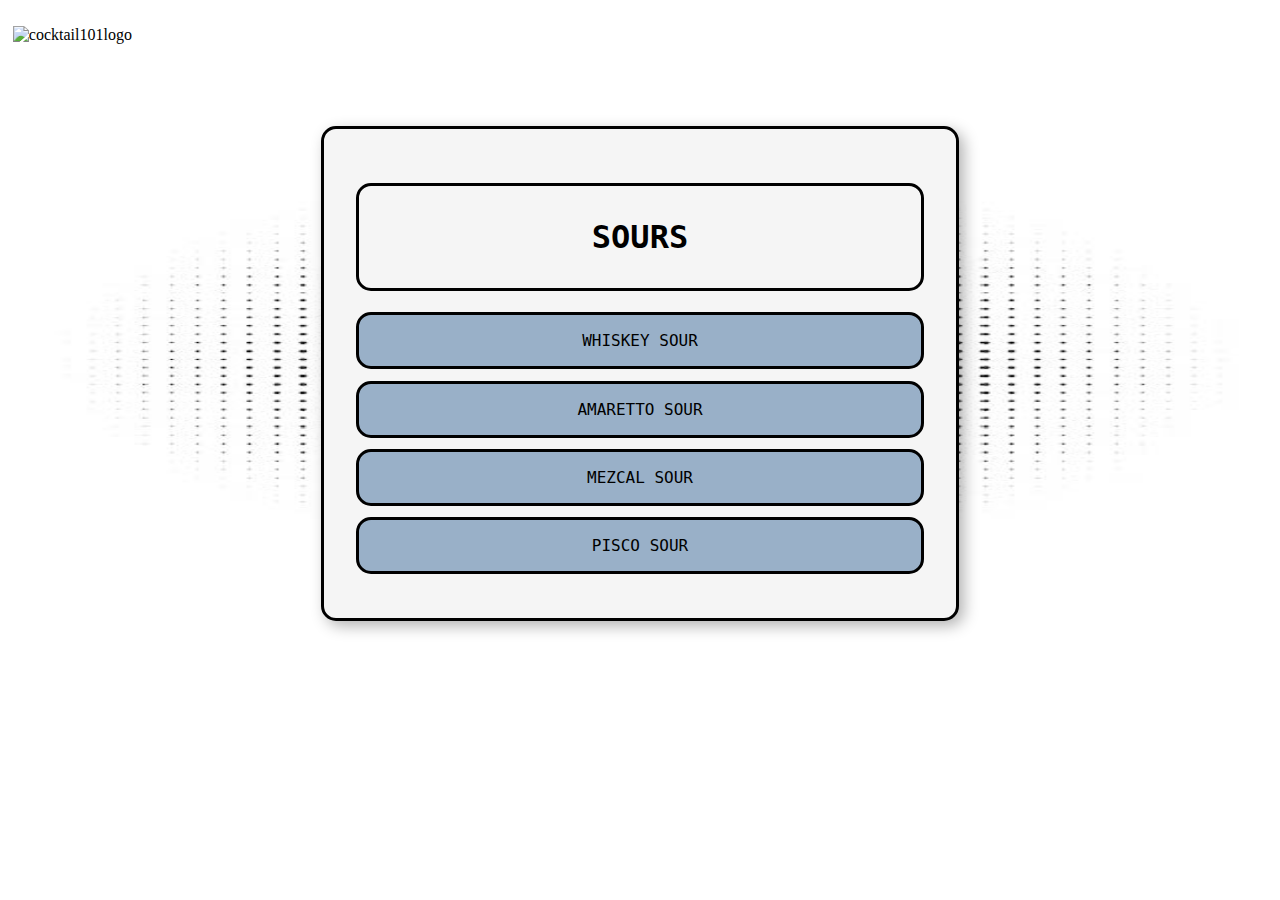
==== cocktail101.html/page-two.html @ 1cc73f1b "Add files via upload" ====
<!DOCTYPE html>
<html> 
 
<Head>

    <meta charset="UTF-8"/>
    <title> cockctail101 </title>
    <link rel="stylesheet" href="css/style.css">

</Head>


<Body>
    <img src="Pics/Cocktaillogo.svg" alt="cocktail101logo"/>


    <div class="cocktail-families-sours">
        <h1>SOURS</h1>
        <div class="button-container">
            <a href="page-three.html" class="cocktail-button">WHISKEY SOUR</a>
            <a href="#" class="cocktail-button">AMARETTO SOUR</a>
            <a href="#" class="cocktail-button">MEZCAL SOUR</a>
            <a href="#" class="cocktail-button">PISCO SOUR</a>
        </div>
    </div>

</Body>

</html>
---- cocktail101.html/css/style.css ----
body {
    background-image: url(../Pics/abstract-circle-dotted-background-vector-illustration_716564-84.svg);
    background-size: cover;
    background-repeat: no-repeat;
}

img {
    width: 15%;
    height: auto;
    margin-top: 2%;
    margin-left: 1%;
    position: absolute;
    left: 0;
    top: 0;
}

h1 {
    border: 3px solid #000;
    border-radius: 15px;
    padding: 1em;
}

.cocktail-families,
.populair-cocktails,
.cocktail-families-sours {
    font-family: monospace, sans-serif;
    flex: 1;
    background-color: #f5f5f5;
    text-align: center;
    border: 3px solid #000;
    max-width: 45%;
    margin: 2% auto;
    position: relative;
    z-index: 1;
    border-radius: 15px;
    padding: 2em;
    box-shadow: 5px 5px 15px rgba(0, 0, 0, 0.3);
}

.cocktail-families-sours {
    font-size: 100%;
    margin-top: 10%;
}

.cocktail-button,
.populair-cocktails .cocktail-button {
    display: block;
    width: auto;
    margin: 2% auto;
    padding: 1em 2em;
    text-align: center;
    background-color: #99b0c8;
    color: #000;
    border: 3px solid #000;
    border-radius: 15px;
    cursor: pointer;
    text-decoration: none;
    box-sizing: border-box;
    transition: transform 0.2s ease-in-out;
}

.cocktail-button:hover,
.populair-cocktails .cocktail-button:hover {
    background-color: #0056b3;
    transform: scale(1.05);
}

.container3 {
    flex: 0 0 30%;
    background-color: #f5f5f5;
    padding: 20px;
    border: 2px solid #000;
    border-radius: 10px;
    margin-left: 2%;
}
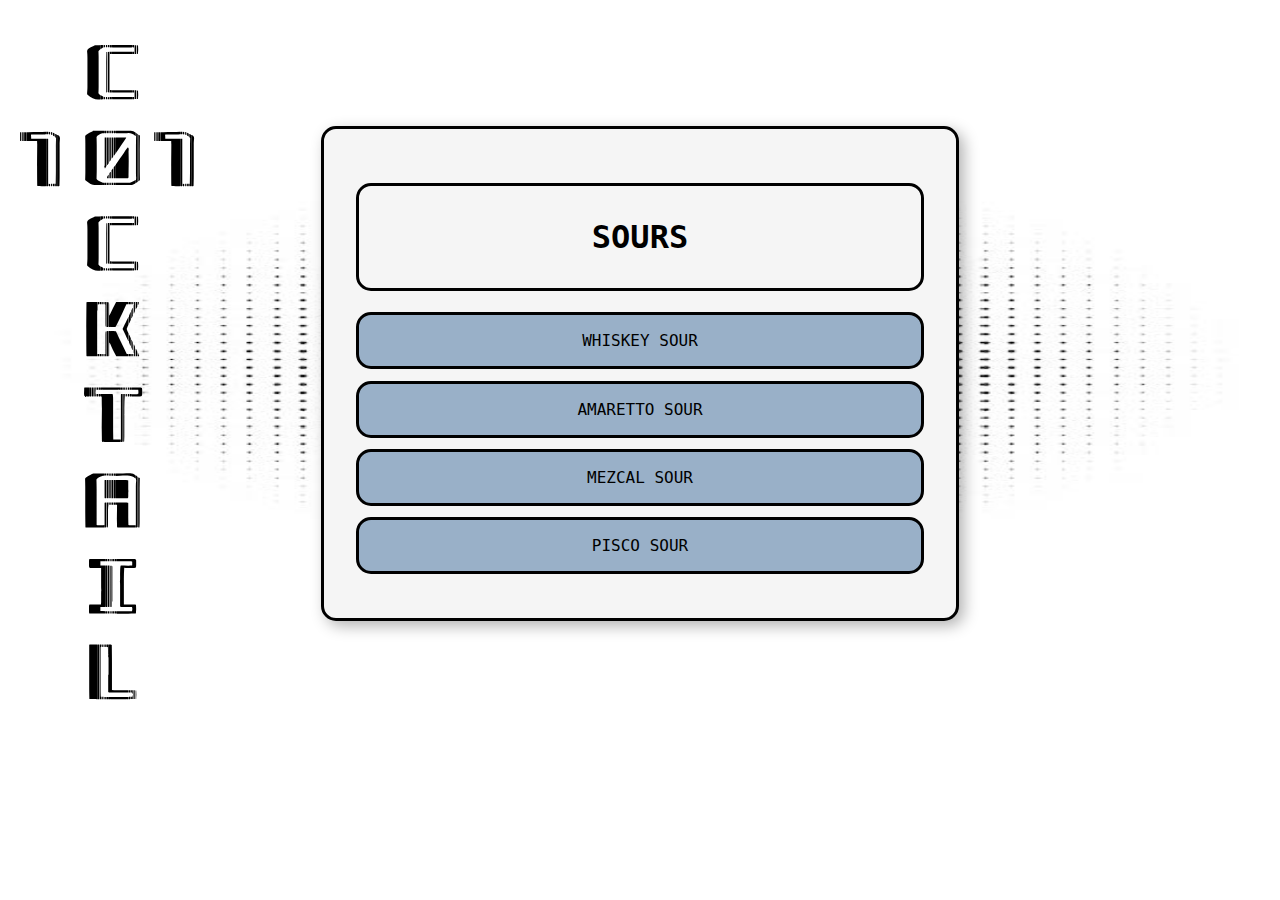
==== commit a5c46419: "Add files via upload" ====
--- a/cocktail101.html/page-two.html
+++ b/cocktail101.html/page-two.html
@@ -11,7 +11,7 @@
 
 
 <Body>
-    <img src="Pics/Cocktaillogo.svg" alt="cocktail101logo"/>
+    <img src="Pics/Cocktail logo.svg" alt="logo cockctail101">
 
 
     <div class="cocktail-families-sours">
